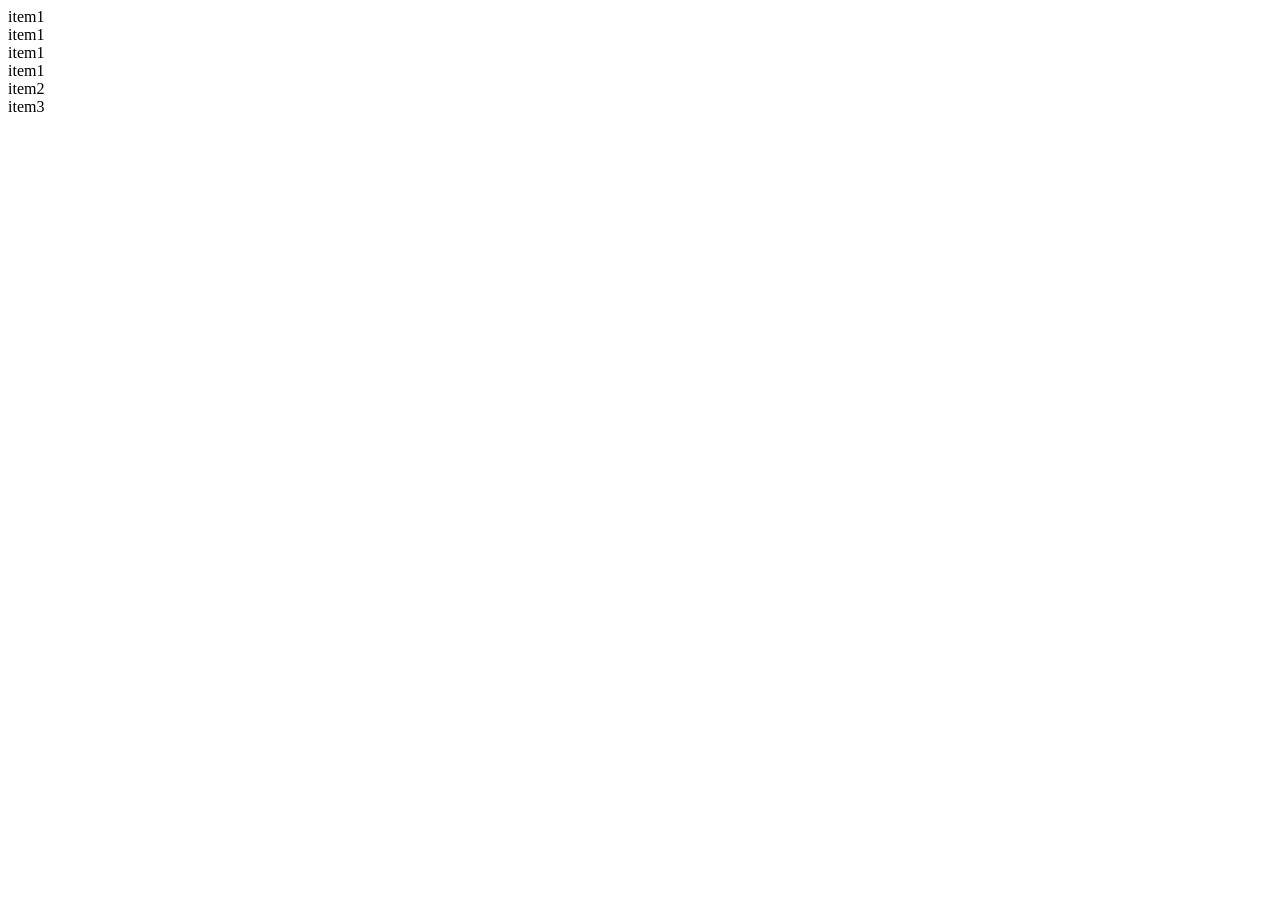
==== grid.html @ 16463818 "Simple 3col grid" ====
<!DOCTYPE html>
<html>
    <head>
        <meta charset="utf-8">
        <title>Testing grid</title>
        <link rel="stylesheet" href="css/style.css">
    </head>
    <body>
        <div class="grid">
            <div class="grid-item grid-item1">
                item1<br/>
                item1<br/>
                item1<br/>
                item1
            </div>
            <div class="grid-item grid-item2">item2</div>
            <div class="grid-item grid-item3">item3</div>
        </div>
    </body>
</html>
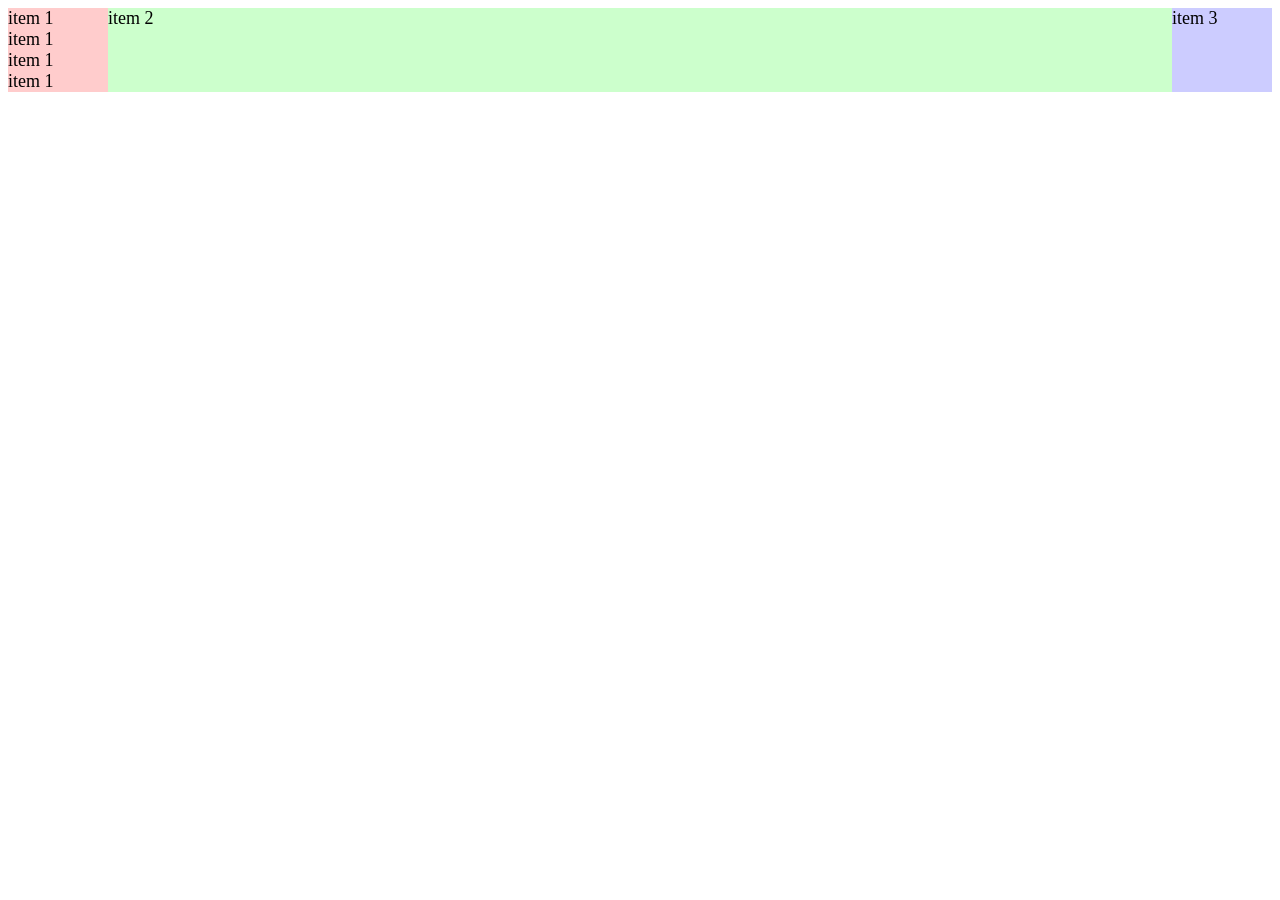
==== commit 49e70147: "Add css/style.css" ====
--- a/grid.html
+++ b/grid.html
@@ -7,14 +7,14 @@
     </head>
     <body>
         <div class="grid">
-            <div class="grid-item grid-item1">
-                item1<br/>
-                item1<br/>
-                item1<br/>
-                item1
-            </div>
-            <div class="grid-item grid-item2">item2</div>
-            <div class="grid-item grid-item3">item3</div>
+            <div class="grid-item grid-item1">item 1<br />
+                    item 1<br />
+                    item 1<br />
+                    item 1</div>
+
+            <div class="grid-item grid-item2">item 2</div>
+
+            <div class="grid-item grid-item3">item 3</div>
         </div>
     </body>
 </html>
--- a/css/style.css
+++ b/css/style.css
@@ -0,0 +1,18 @@
+body {font: 18px Verdana sans-serif;}
+
+.grid {
+  display: grid;
+
+  /*свойство для колонок*/
+  grid-template-columns: 100px 1fr 100px;
+}
+
+.grid-item1 {
+  background: #ffcccc;
+}
+.grid-item2 {
+  background: #ccffcc;
+}
+.grid-item3 {
+  background: #ccccff;
+}
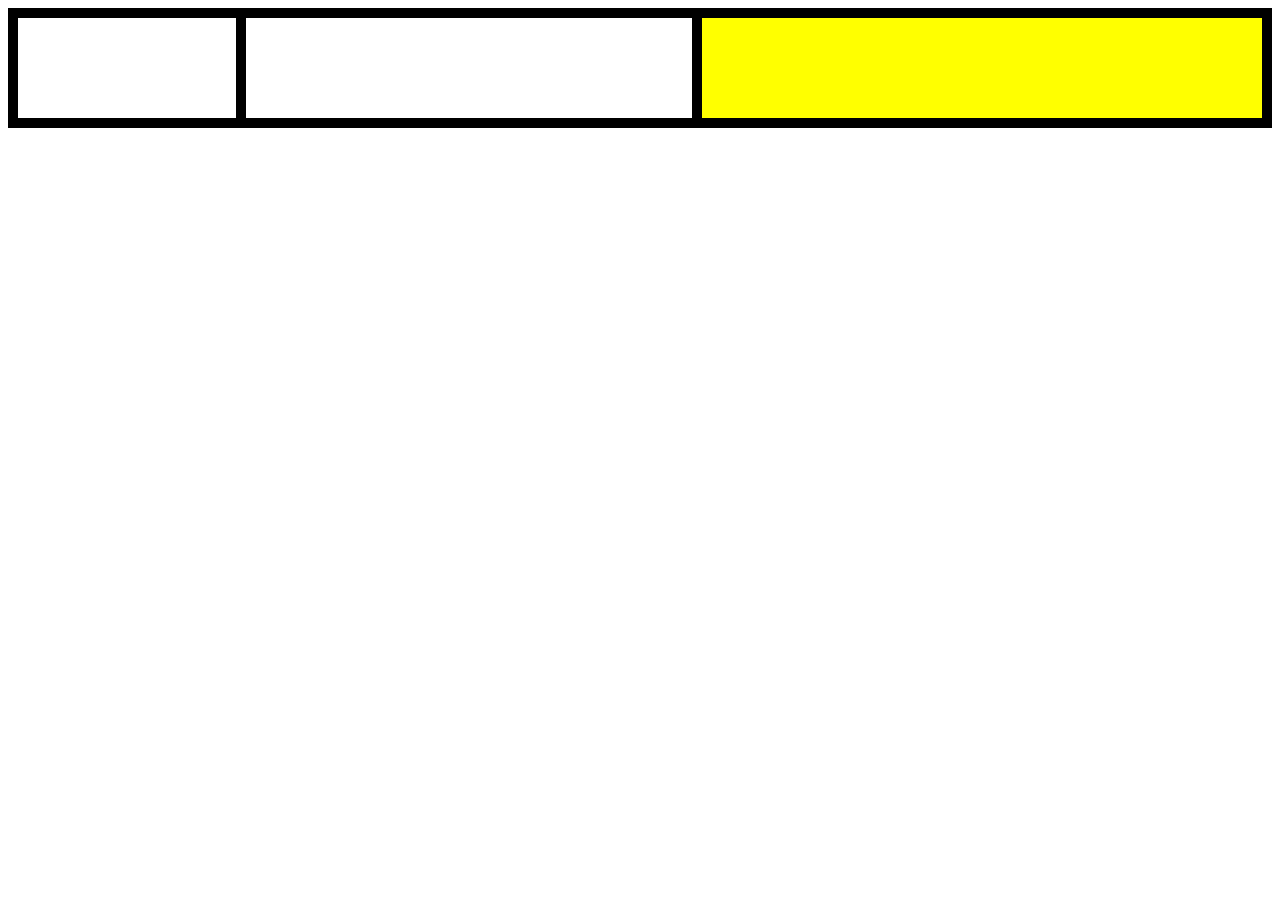
==== commit 24a8b86b: "First row of Mondrian grid" ====
--- a/grid.html
+++ b/grid.html
@@ -7,14 +7,11 @@
     </head>
     <body>
         <div class="grid">
-            <div class="grid-item grid-item1">item 1<br />
-                    item 1<br />
-                    item 1<br />
-                    item 1</div>
+            <div class="grid-item white"></div>
 
-            <div class="grid-item grid-item2">item 2</div>
+            <div class="grid-item white"></div>
 
-            <div class="grid-item grid-item3">item 3</div>
+            <div class="grid-item yellow"></div>
         </div>
     </body>
 </html>
--- a/css/style.css
+++ b/css/style.css
@@ -4,15 +4,22 @@
   display: grid;
 
   /*свойство для колонок*/
-  grid-template-columns: 100px 1fr 100px;
+  grid-template-columns: 2fr 4fr 5fr;
 }
 
-.grid-item1 {
-  background: #ffcccc;
+.grid,
+.grid-item {
+    border: 5px solid black;
 }
-.grid-item2 {
-  background: #ccffcc;
+
+.grid-item {
+    height: 100px;
 }
-.grid-item3 {
-  background: #ccccff;
+
+.white {
+  background: #fff;
 }
+
+.yellow {
+  background: #ff0;
+}
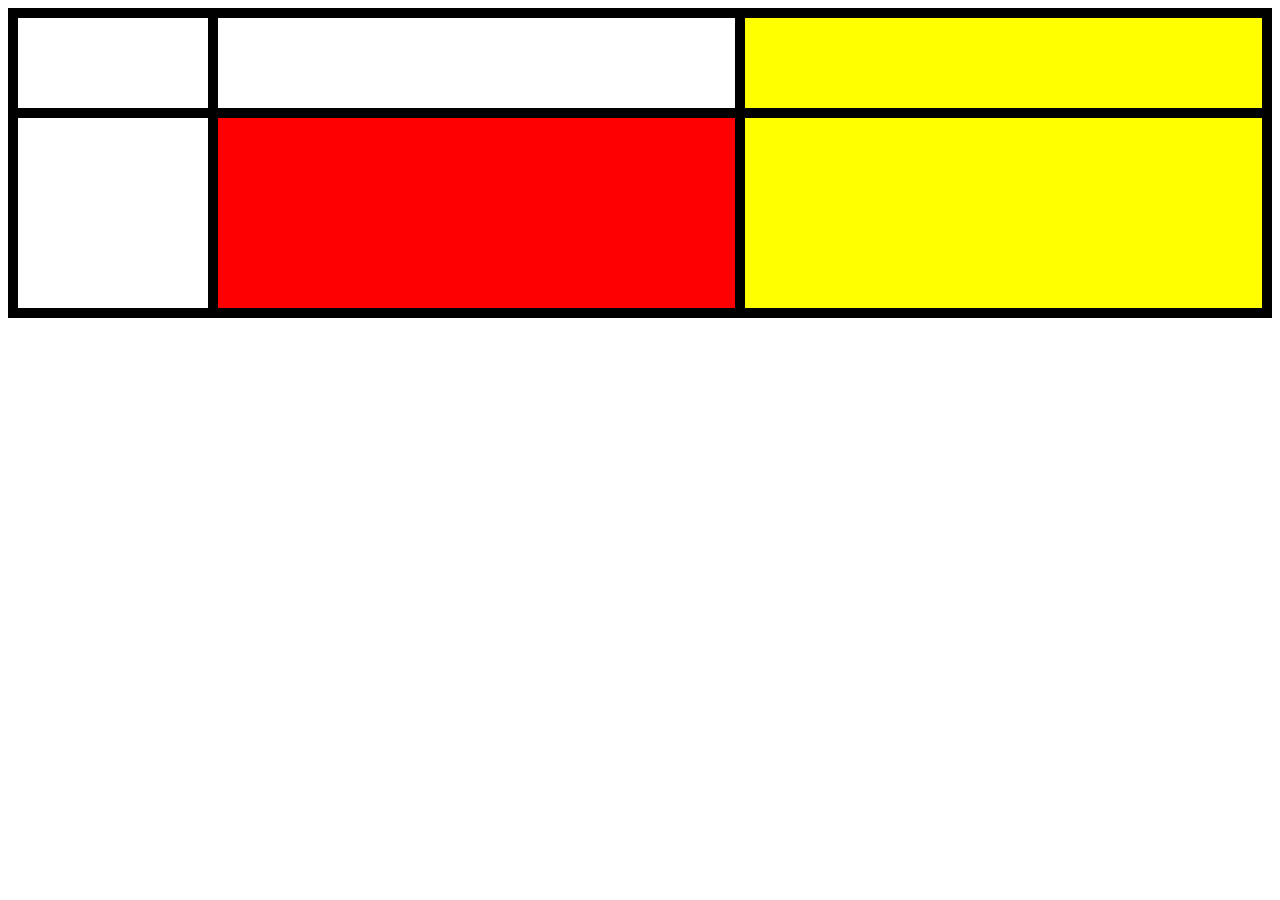
==== commit 35a64a3e: "Add second row" ====
--- a/grid.html
+++ b/grid.html
@@ -12,6 +12,12 @@
             <div class="grid-item white"></div>
 
             <div class="grid-item yellow"></div>
+
+            <div class="grid-item white"></div>
+
+            <div class="grid-item red"></div>
+
+            <div class="grid-item yellow"></div>
         </div>
     </body>
 </html>
--- a/css/style.css
+++ b/css/style.css
@@ -2,18 +2,13 @@
 
 .grid {
   display: grid;
-
-  /*свойство для колонок*/
-  grid-template-columns: 2fr 4fr 5fr;
+  grid-template-columns: [first] 200px [second] 1fr [center] 1fr [last];
+  grid-template-rows: [first] 100px [center] 200px [last];
 }
 
 .grid,
 .grid-item {
     border: 5px solid black;
-}
-
-.grid-item {
-    height: 100px;
 }
 
 .white {
@@ -23,3 +18,7 @@
 .yellow {
   background: #ff0;
 }
+
+.red {
+    background: #f00;
+}
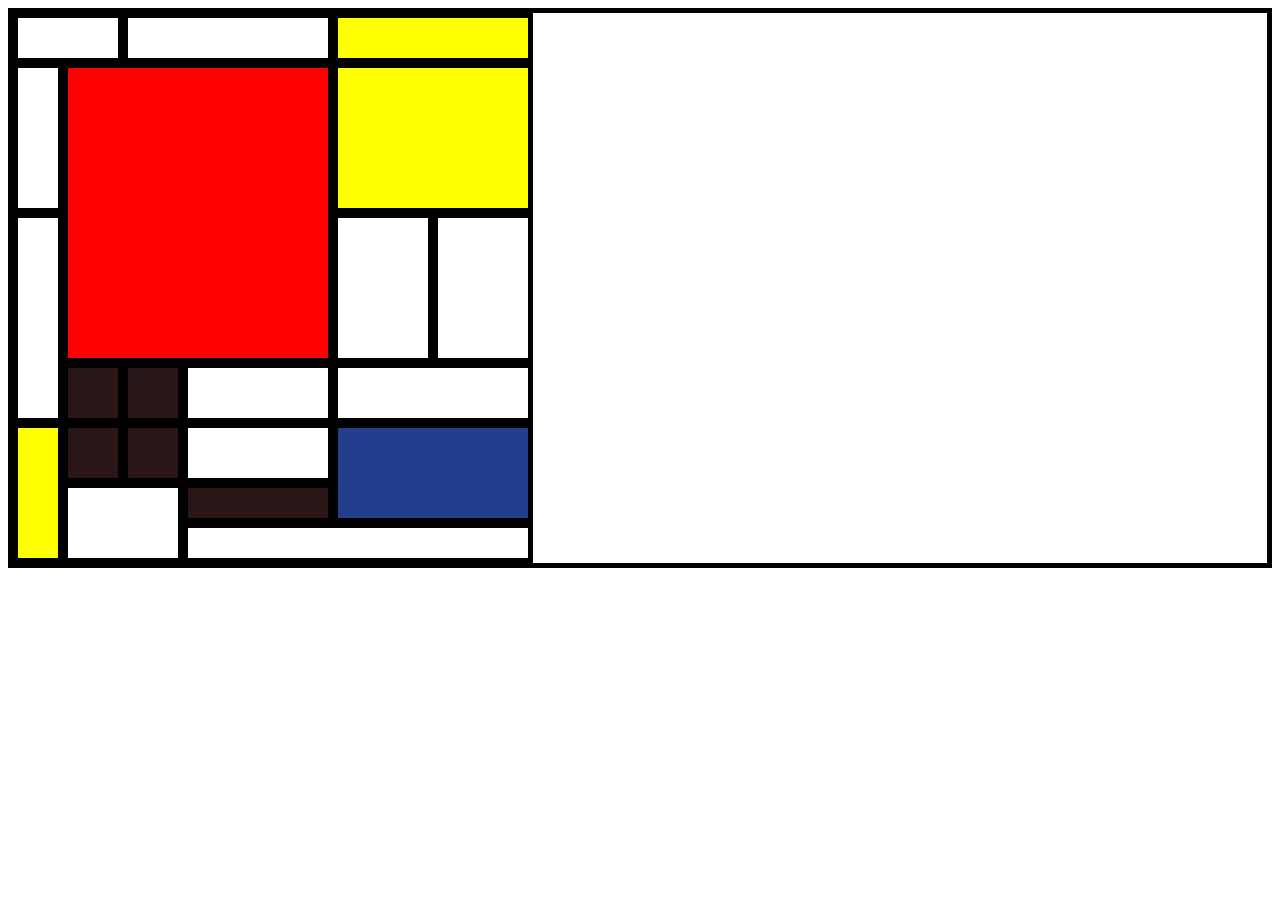
==== commit 6395960b: "Grid layout using nth-child" ====
--- a/grid.html
+++ b/grid.html
@@ -7,17 +7,49 @@
     </head>
     <body>
         <div class="grid">
-            <div class="grid-item white"></div>
+            <div class="white"></div>
 
-            <div class="grid-item white"></div>
+            <div class="white"></div>
 
-            <div class="grid-item yellow"></div>
+            <div class="yellow"></div>
 
-            <div class="grid-item white"></div>
+            <div class="white"></div>
 
-            <div class="grid-item red"></div>
+            <div class="red"></div>
 
-            <div class="grid-item yellow"></div>
+            <div class="yellow"></div>
+
+            <div class="white"></div>
+
+            <div class="white"></div>
+
+            <div class="white"></div>
+
+            <div class="black"></div>
+
+            <div class="black"></div>
+
+            <div class="white"></div>
+
+            <div class="white"></div>
+
+            <div class="yellow"></div>
+
+            <div class="black"></div>
+
+            <div class="black"></div>
+
+            <div class="white"></div>
+
+            <div class="blue"></div>
+
+            <div class="white"></div>
+
+            <div class="black"></div>
+
+            <div class="white"></div>
+
+
         </div>
     </body>
 </html>
--- a/css/style.css
+++ b/css/style.css
@@ -2,23 +2,86 @@
 
 .grid {
   display: grid;
-  grid-template-columns: [first] 200px [second] 1fr [center] 1fr [last];
-  grid-template-rows: [first] 100px [center] 200px [last];
+  grid-template-columns: [start] 50px [red-start black-start] 60px 60px 150px [blue-start red-end] 100px 100px [end];
+  grid-template-rows: [start] 50px [red-start] 150px 150px [red-end] 60px [blue-start] 60px 40px [blue-end end] 40px;
 }
 
 .grid,
-.grid-item {
+.grid > div {
     border: 5px solid black;
 }
 
+.grid div:nth-child(1) {
+    grid-column: span 2;
+}
+
+.grid div:nth-child(2) {
+    grid-column: span 2;
+}
+
+.grid div:nth-child(3) {
+    grid-column: blue-start / end;
+}
+
+.grid div:nth-child(4) {
+    grid-row: red-start / 3;
+}
+
+.red {
+    grid-column: red-start / red-end;
+    grid-row: red-start / red-end;
+    background-color: #f00;
+}
+
+.grid div:nth-child(6) {
+    grid-column: red-end / end;
+    grid-row: red-start / 3;
+}
+
+.grid div:nth-child(7) {
+    grid-row: 3 / 5;
+}
+
+.grid div:nth-child(8) {
+    grid-column: red-end / 6;
+    grid-row: 3 / red-end;
+}
+
+.grid div:nth-child(9) {
+    grid-column: 6/ end;
+    grid-row: 3 / red-end;
+}
+
+.grid div:nth-child(13) {
+    grid-column: red-end / span 2;
+}
+
+.grid div:nth-child(14) {
+    grid-row: span 3;
+}
+
+.blue {
+    grid-column: 5 / span 2;
+    grid-row: 5 / span 2;
+    background-color: #223E8D;
+}
+
+.grid div:nth-child(19) {
+    grid-area: 6 / 2 / span 2 / span 2;
+}
+
+.grid div:nth-child(21) {
+    grid-column: 4 / span 3;
+}
+
 .white {
-  background: #fff;
+    background-color: #fff;
 }
 
 .yellow {
-  background: #ff0;
+    background-color: #ff0;
 }
 
-.red {
-    background: #f00;
+.black {
+    background-color: #2A1616;
 }
